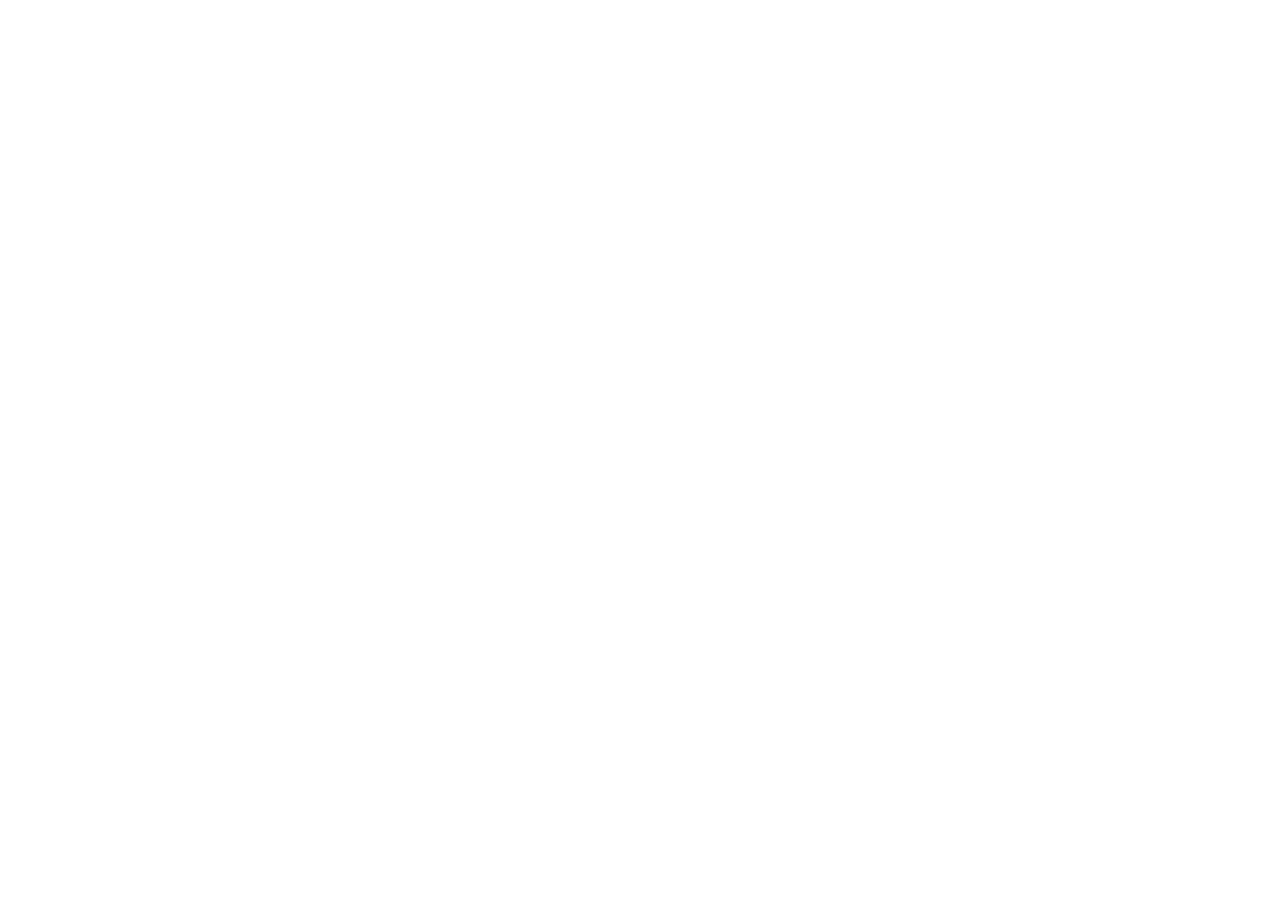
==== Dom/index.html @ b1475a4a "pagina botafogo" ====
<!DOCTYPE html>
<html lang="en">
<head>
    <meta charset="UTF-8">
    <meta name="viewport" content="width=device-width, initial-scale=1.0">
    <title>Document</title>
    <link href="estilo.css" rel="stylesheet"/>
    <script src="feminino.js"></script>
    <script src="codigo.js" defer></script>
</head>
<body>
    <div id="container">

    </div>

</body>
</html>
---- Dom/estilo.css ----
#container{
    display: flex;
    flex-wrap: wrap;
    margin: 0% auto;
    margin-left: 2.6vw;
}

#container > article{
    width: 20rem;
    border: solid black;
    border-radius: 5px;
    margin: .5rem;
    padding: .3rem;
    background-color: black;
}

p{
    color: white;
}

h1{
    color: white;
}

#container img{
    width: 100%;
}
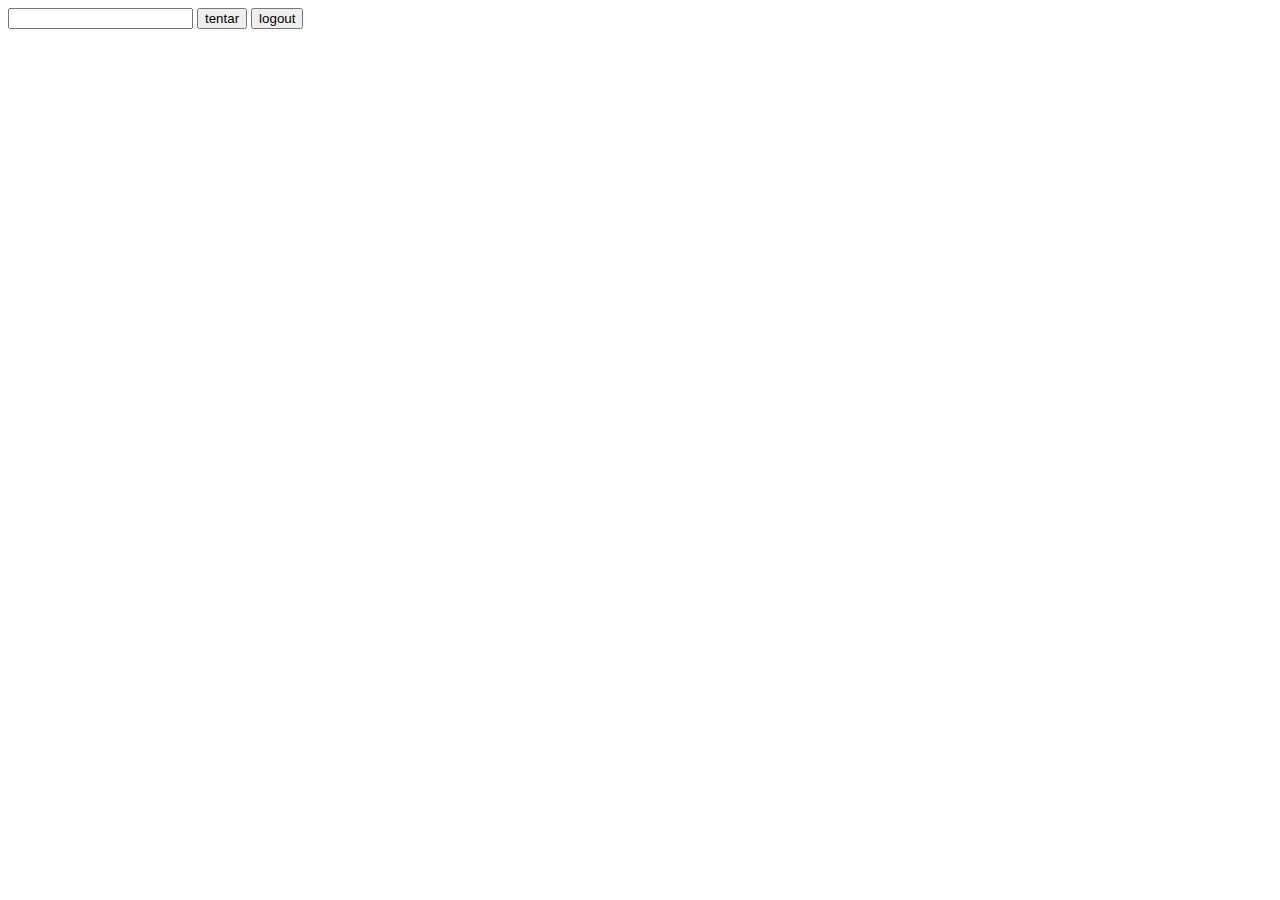
==== commit 42675665: "dom" ====
--- a/Dom/index.html
+++ b/Dom/index.html
@@ -2,16 +2,17 @@
 <html lang="en">
 <head>
     <meta charset="UTF-8">
-    <meta name="viewport" content="width=device-width, initial-scale=1.0">
+    <meta name="viewport" content="width=device-width, initial-scale=1.0, initial-scale=1.0">
     <title>Document</title>
-    <link href="estilo.css" rel="stylesheet"/>
+    <script src="md5-min.js"></script>
     <script src="feminino.js"></script>
     <script src="codigo.js" defer></script>
+    <link href="estilo.css" rel ="stylesheet">
 </head>
 <body>
-    <div id="container">
-
-    </div>
-
+    <input type="password" id="senha">
+    <button id="botao">tentar</button>
+    <button id="logout">logout</button>
+    <div id="container"></div>
 </body>
 </html>